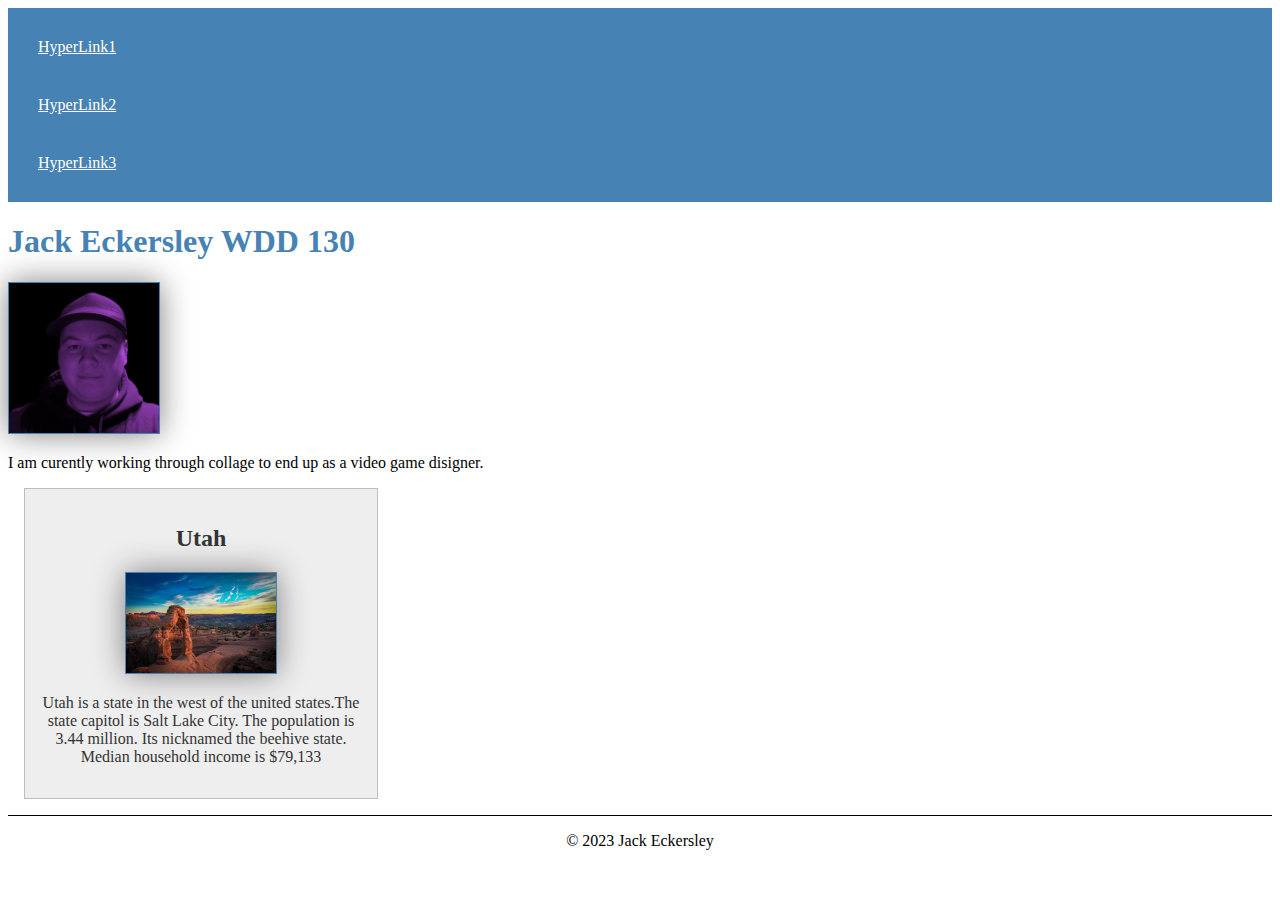
==== index.html @ 834446ac "Week 2 updated" ====
<!doctype html>
<html lang="en-US">
  <head>
    <meta charset="utf-8" />
    <meta name="viewport" content="width=device-width, initial-scale=1.0">
    <title>Jack Eckersley | WDD 130</title>
    <meta name="description" content="Jack Eckersley, WDD130, Web Fundimentals">
    <meta name="author" content="Jack Eckersley">
    <link rel="stylesheet" href="week02/styles/styles.css">
  </head>
  <body>
    <header>
        <nav>  
            <a href="https://www.youtube.com/watch?v=DLzxrzFCyOs">HyperLink1</a>
            <a href="https://www.youtube.com/@CitizenSoldier">HyperLink2</a>
            <a href="https://www.youtube.com/@alanbecker">HyperLink3</a>
        </nav>
    </header>
    <main> <h1> Jack Eckersley WDD 130 </h1> 
    <img src="images/IMG_68B6F5EB3A8B-1.jpeg" alt="My Profile Photo" height="250"/>
    <p> I am curently working through collage to end up as a video game disigner.</p>
    </main>
    <aside>
      <h2>Utah</h2>
      <img src="images/Utah Landscape.jpeg" alt="Utah Picture">
      <p>Utah is a state in the west of the united states.The state capitol is Salt Lake City. The population is 3.44 million. Its nicknamed the beehive state. Median household income is $79,133</p>
    </aside>
    <footer>
        <p> © 2023 Jack Eckersley</p>
    </footer>
  </body>
</html>
---- week02/styles/styles.css ----
nav {
    background-color: steelblue;
    padding: 10px;
}
nav a {
    color: white;
    display: block;
    padding: 20px
}
h1 {
    color: steelblue;
}
img {
    width: 150px;
    height: auto;
    border: 1px solid steelblue;
    box-shadow: 0 0 30px gray;
}
p {
    padding: 0;
}
main {
    max-width: 840px;
    main img{
        width: 150px;
        height: auto;
    }
}
aside {
    width: 20rem;
    margin: 1rem;
    border: 1px solid rgba(0, 0, 0, 0.2);
    padding: 1rem;
    background-color: #eee;
    color: #333;
    text-align: center;
    aside img{
        width: 200px;
        height: auto;
    }
}
footer{
    margin-top: 15px;
    border-top: 1px solid #000;
    text-align: center;
}
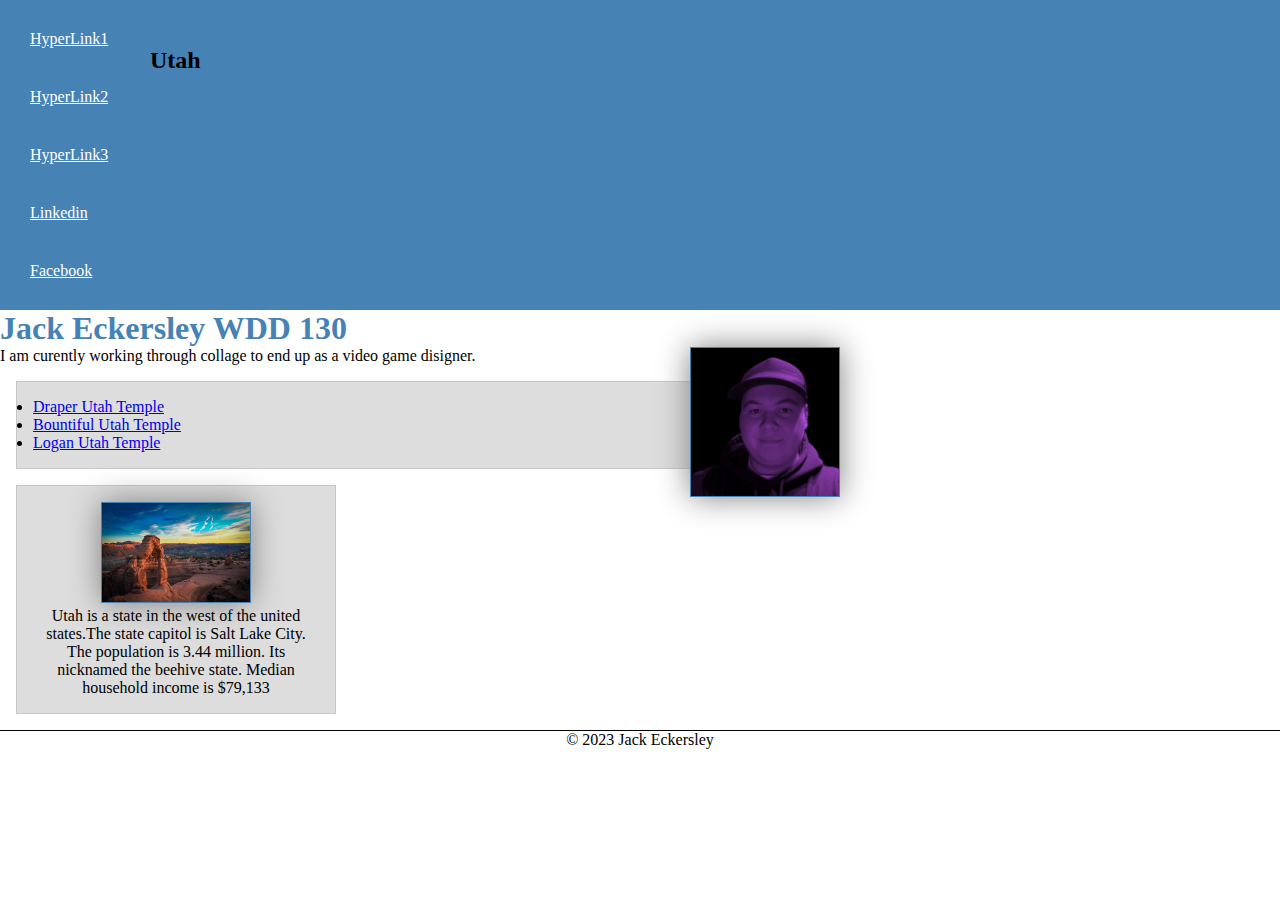
==== commit 69b87d44: "Enhancing Home" ====
--- a/index.html
+++ b/index.html
@@ -1,4 +1,5 @@
 <!doctype html>
+<!--Jacks Web Fundimentals-->
 <html lang="en-US">
   <head>
     <meta charset="utf-8" />
@@ -14,13 +15,20 @@
             <a href="https://www.youtube.com/watch?v=DLzxrzFCyOs">HyperLink1</a>
             <a href="https://www.youtube.com/@CitizenSoldier">HyperLink2</a>
             <a href="https://www.youtube.com/@alanbecker">HyperLink3</a>
+            <a href="https://www.linkedin.com/in/jj-frenzy-770b29284">Linkedin</a>
+            <a href="https://facebook.com ">Facebook</a>
         </nav>
     </header>
     <main> <h1> Jack Eckersley WDD 130 </h1> 
     <img src="images/IMG_68B6F5EB3A8B-1.jpeg" alt="My Profile Photo" height="250"/>
     <p> I am curently working through collage to end up as a video game disigner.</p>
+    <ul class="box">
+      <li><a href="https://www.churchofjesuschrist.org/temples/details/draper-utah-temple?lang=eng" target="_blank">Draper Utah Temple</a></li>
+      <li><a href="https://www.churchofjesuschrist.org/temples/details/bountiful-utah-temple?lang=eng" target="_blank">Bountiful Utah Temple</a></li>
+      <li><a href="https://www.churchofjesuschrist.org/temples/details/logan-utah-temple?lang=eng" target="_blank">Logan Utah Temple</a></li>
+    </ul>
     </main>
-    <aside>
+    <aside class="box">
       <h2>Utah</h2>
       <img src="images/Utah Landscape.jpeg" alt="Utah Picture">
       <p>Utah is a state in the west of the united states.The state capitol is Salt Lake City. The population is 3.44 million. Its nicknamed the beehive state. Median household income is $79,133</p>
@@ -29,4 +37,7 @@
         <p> © 2023 Jack Eckersley</p>
     </footer>
   </body>
+  <html>
+    <!--DATE 1/25/2024-->
+  </html>
 </html>--- a/week02/styles/styles.css
+++ b/week02/styles/styles.css
@@ -43,4 +43,29 @@
     margin-top: 15px;
     border-top: 1px solid #000;
     text-align: center;
+}
+* {
+    margin: 0;
+    padding: 0;
+    box-sizing: border-box;
+}
+/* Class Selectors */
+.box{
+    margin: 1rem;
+    border: 1px solid rgba(0,0,0,.1);
+    padding: 1rem;
+    background-color: #ddd;
+    color: #000;
+}
+aside {
+    width: 20em;
+    text-align: center;
+}
+main img {
+    float: right;
+}
+aside h2 {
+    position: absolute;
+    top: 47px;
+    left: 150px;
 }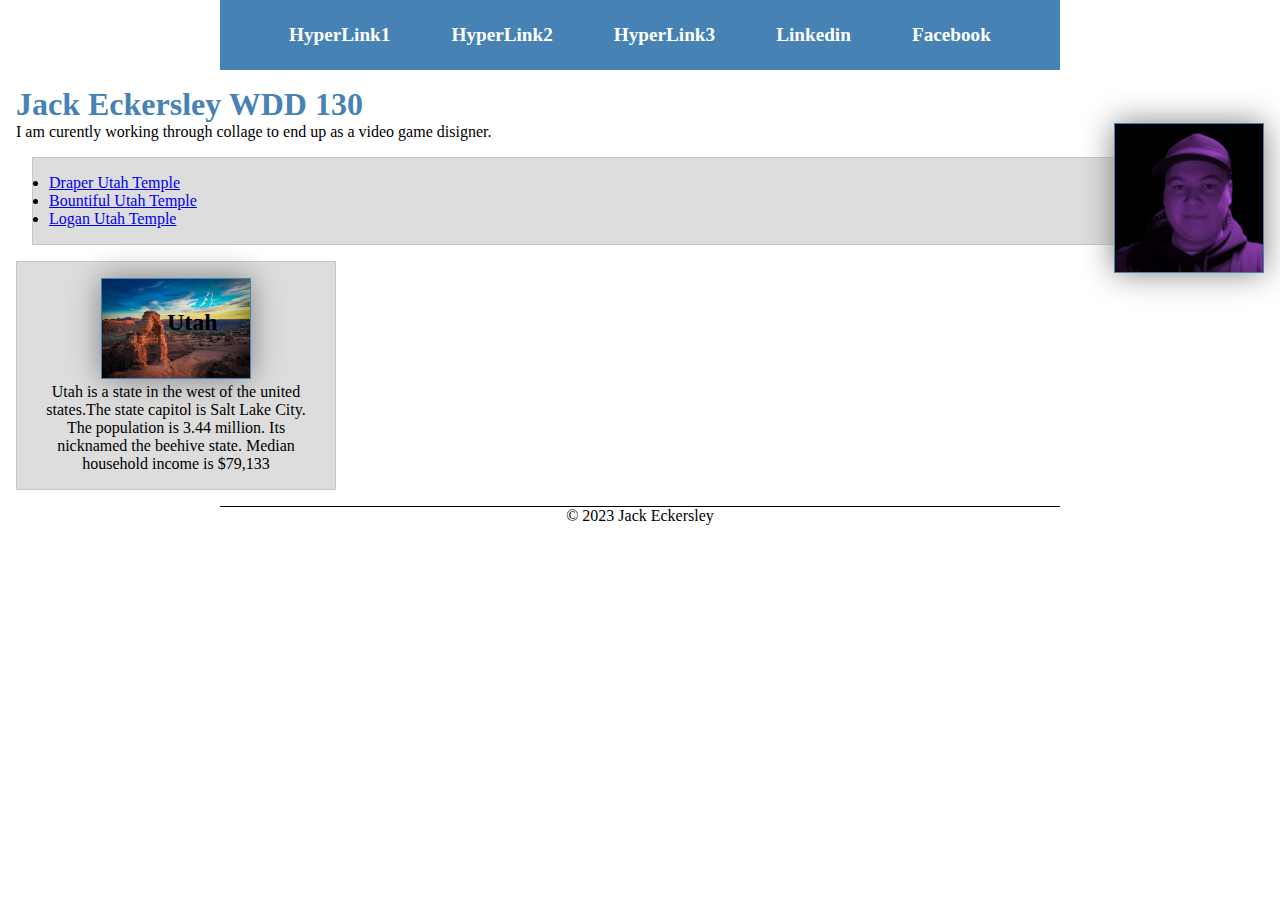
==== commit 379f2f24: "rafting4" ====
--- a/index.html
+++ b/index.html
@@ -2,7 +2,7 @@
 <!--Jacks Web Fundimentals-->
 <html lang="en-US">
   <head>
-    <meta charset="utf-8" />
+    <meta charset="UTF-8" />
     <meta name="viewport" content="width=device-width, initial-scale=1.0">
     <title>Jack Eckersley | WDD 130</title>
     <meta name="description" content="Jack Eckersley, WDD130, Web Fundimentals">
@@ -37,7 +37,5 @@
         <p> © 2023 Jack Eckersley</p>
     </footer>
   </body>
-  <html>
     <!--DATE 1/25/2024-->
-  </html>
 </html>--- a/week02/styles/styles.css
+++ b/week02/styles/styles.css
@@ -1,11 +1,17 @@
 nav {
     background-color: steelblue;
-    padding: 10px;
+    padding: 1rem;
+    display: flex;
+    justify-content: space-evenly;
+    align-items: center;
 }
 nav a {
-    color: white;
     display: block;
-    padding: 20px
+    padding: 0.5rem;
+    text-decoration: none;
+    font-size: 1.2rem;
+    font-weight: 700;
+    color: #fff;
 }
 h1 {
     color: steelblue;
@@ -19,25 +25,19 @@
 p {
     padding: 0;
 }
+.grid {
+    display: grid;
+    align-items: center;
+}
 main {
-    max-width: 840px;
-    main img{
-        width: 150px;
-        height: auto;
-    }
+    grid-column: 2/3;
+    margin: 1rem;
 }
 aside {
     width: 20rem;
-    margin: 1rem;
-    border: 1px solid rgba(0, 0, 0, 0.2);
-    padding: 1rem;
-    background-color: #eee;
-    color: #333;
-    text-align: center;
-    aside img{
-        width: 200px;
-        height: auto;
-    }
+    position: relative;
+    grid-column: 1/2;
+    grid-row: 1/2;
 }
 footer{
     margin-top: 15px;
@@ -68,4 +68,8 @@
     position: absolute;
     top: 47px;
     left: 150px;
+}
+header, footer {
+    max-width: 840px;
+    margin: 0 auto;
 }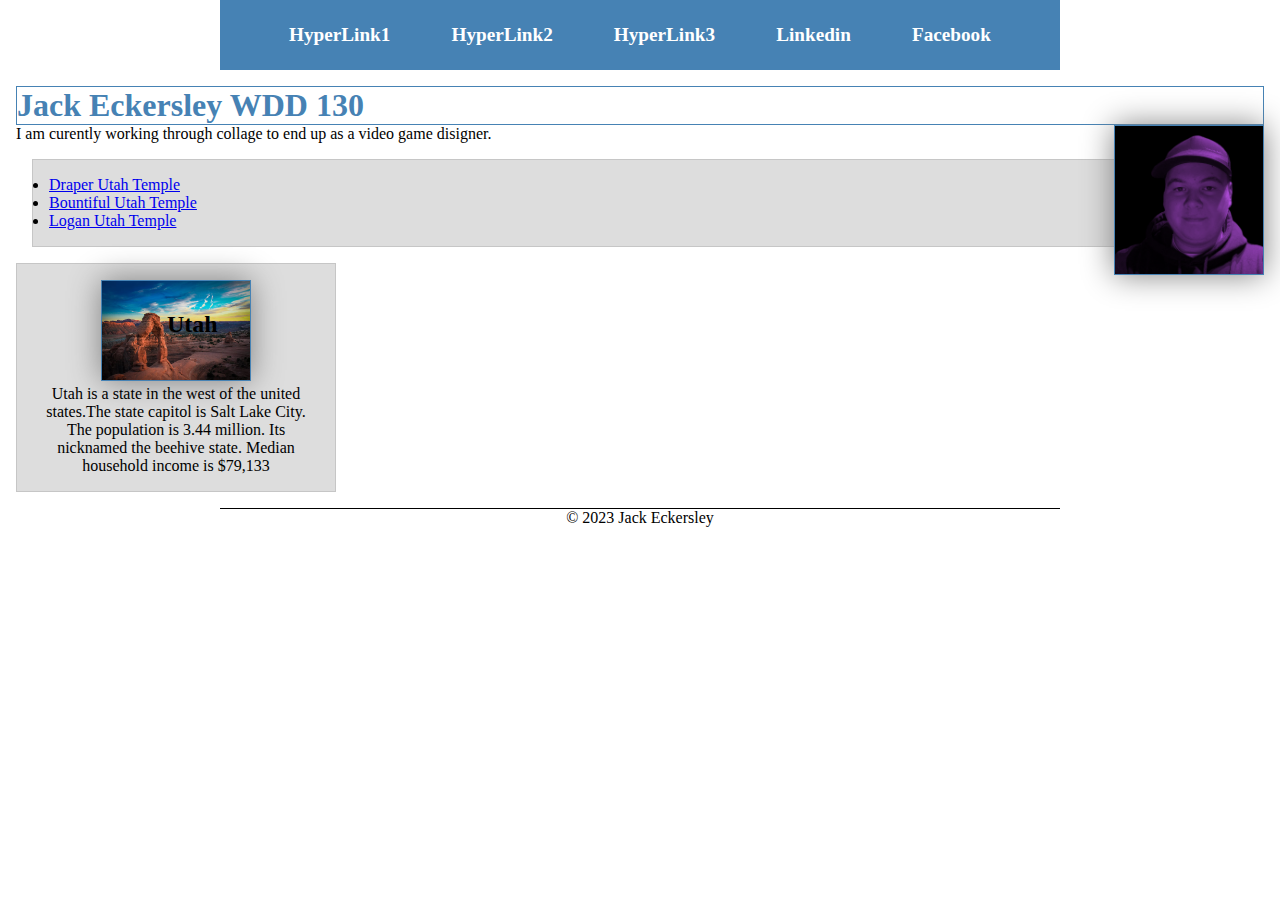
==== commit b58afa34: "index_format" ====
--- a/index.html
+++ b/index.html
@@ -2,7 +2,7 @@
 <!--Jacks Web Fundimentals-->
 <html lang="en-US">
   <head>
-    <meta charset="UTF-8" />
+    <meta charset="UTF-8">
     <meta name="viewport" content="width=device-width, initial-scale=1.0">
     <title>Jack Eckersley | WDD 130</title>
     <meta name="description" content="Jack Eckersley, WDD130, Web Fundimentals">
@@ -19,18 +19,19 @@
             <a href="https://facebook.com ">Facebook</a>
         </nav>
     </header>
-    <main> <h1> Jack Eckersley WDD 130 </h1> 
-    <img src="images/IMG_68B6F5EB3A8B-1.jpeg" alt="My Profile Photo" height="250"/>
-    <p> I am curently working through collage to end up as a video game disigner.</p>
-    <ul class="box">
-      <li><a href="https://www.churchofjesuschrist.org/temples/details/draper-utah-temple?lang=eng" target="_blank">Draper Utah Temple</a></li>
-      <li><a href="https://www.churchofjesuschrist.org/temples/details/bountiful-utah-temple?lang=eng" target="_blank">Bountiful Utah Temple</a></li>
-      <li><a href="https://www.churchofjesuschrist.org/temples/details/logan-utah-temple?lang=eng" target="_blank">Logan Utah Temple</a></li>
-    </ul>
+    <main> 
+      <h1> Jack Eckersley WDD 130 </h1>
+      <img src="images/IMG_68B6F5EB3A8B-1.jpeg" alt="My Profile Photo" height="250">
+      <p> I am curently working through collage to end up as a video game disigner.</p>
+      <ul class="box">
+        <li><a href="https://www.churchofjesuschrist.org/temples/details/draper-utah-temple?lang=eng" target="_blank">Draper Utah Temple</a></li>
+        <li><a href="https://www.churchofjesuschrist.org/temples/details/bountiful-utah-temple?lang=eng" target="_blank">Bountiful Utah Temple</a></li>
+        <li><a href="https://www.churchofjesuschrist.org/temples/details/logan-utah-temple?lang=eng" target="_blank">Logan Utah Temple</a></li>
+      </ul>
     </main>
     <aside class="box">
       <h2>Utah</h2>
-      <img src="images/Utah Landscape.jpeg" alt="Utah Picture">
+      <img src="images/Utah_Landscape.jpeg" alt="Utah Picture">
       <p>Utah is a state in the west of the united states.The state capitol is Salt Lake City. The population is 3.44 million. Its nicknamed the beehive state. Median household income is $79,133</p>
     </aside>
     <footer>
--- a/week02/styles/styles.css
+++ b/week02/styles/styles.css
@@ -11,10 +11,11 @@
     text-decoration: none;
     font-size: 1.2rem;
     font-weight: 700;
-    color: #fff;
+    color: #fff; /* shorthand for white */
 }
 h1 {
     color: steelblue;
+    border: 1px solid steelblue;
 }
 img {
     width: 150px;
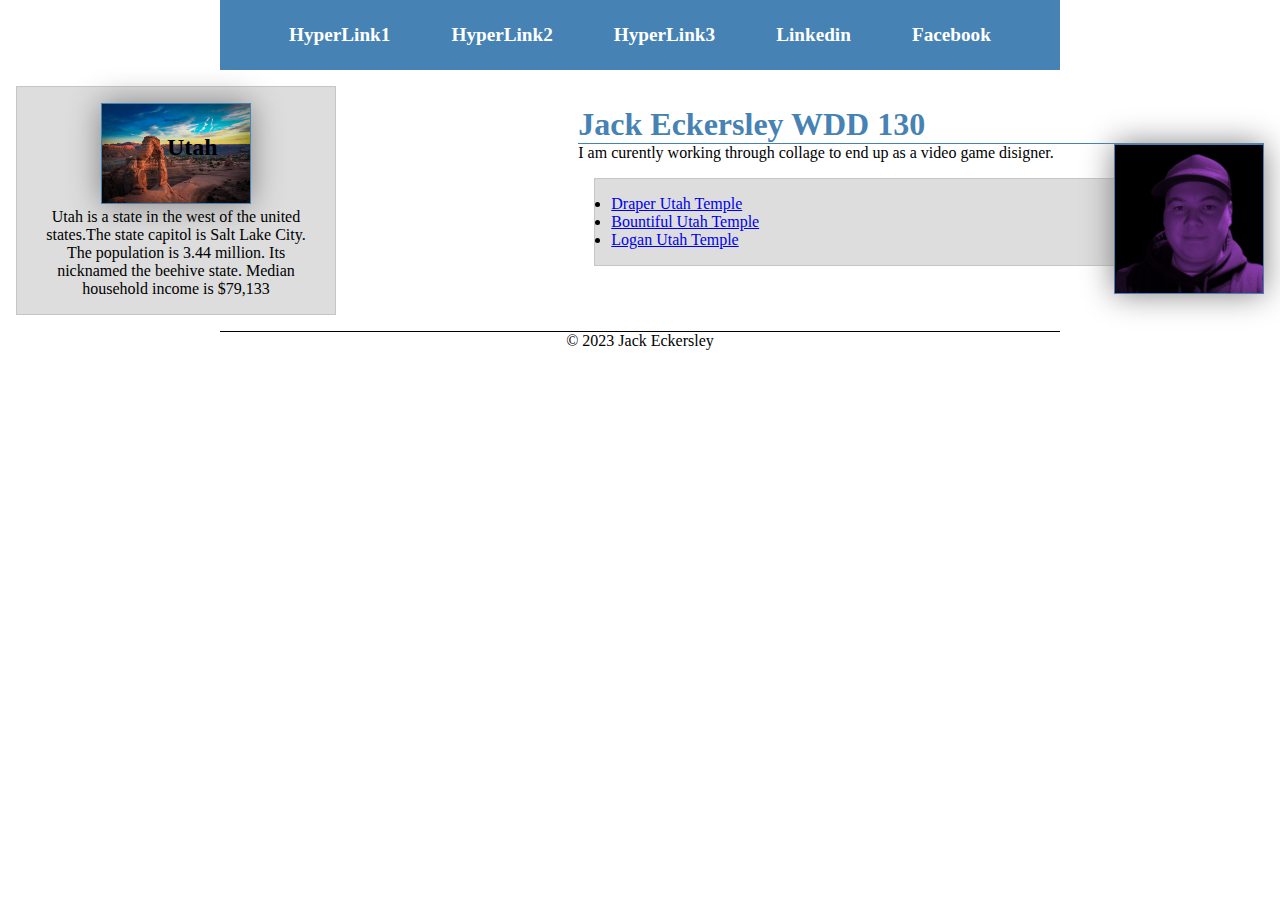
==== commit 62bd89b7: "index_fix" ====
--- a/index.html
+++ b/index.html
@@ -19,21 +19,23 @@
             <a href="https://facebook.com ">Facebook</a>
         </nav>
     </header>
-    <main> 
-      <h1> Jack Eckersley WDD 130 </h1>
-      <img src="images/IMG_68B6F5EB3A8B-1.jpeg" alt="My Profile Photo" height="250">
-      <p> I am curently working through collage to end up as a video game disigner.</p>
-      <ul class="box">
-        <li><a href="https://www.churchofjesuschrist.org/temples/details/draper-utah-temple?lang=eng" target="_blank">Draper Utah Temple</a></li>
-        <li><a href="https://www.churchofjesuschrist.org/temples/details/bountiful-utah-temple?lang=eng" target="_blank">Bountiful Utah Temple</a></li>
-        <li><a href="https://www.churchofjesuschrist.org/temples/details/logan-utah-temple?lang=eng" target="_blank">Logan Utah Temple</a></li>
-      </ul>
-    </main>
-    <aside class="box">
-      <h2>Utah</h2>
-      <img src="images/Utah_Landscape.jpeg" alt="Utah Picture">
-      <p>Utah is a state in the west of the united states.The state capitol is Salt Lake City. The population is 3.44 million. Its nicknamed the beehive state. Median household income is $79,133</p>
-    </aside>
+    <div class = "grid">
+      <main>
+        <h1> Jack Eckersley WDD 130 </h1>
+        <img src="images/IMG_68B6F5EB3A8B-1.jpeg" alt="My Profile Photo" height="250">
+        <p> I am curently working through collage to end up as a video game disigner.</p>
+        <ul class="box">
+          <li><a href="https://www.churchofjesuschrist.org/temples/details/draper-utah-temple?lang=eng" target="_blank">Draper Utah Temple</a></li>
+          <li><a href="https://www.churchofjesuschrist.org/temples/details/bountiful-utah-temple?lang=eng" target="_blank">Bountiful Utah Temple</a></li>
+          <li><a href="https://www.churchofjesuschrist.org/temples/details/logan-utah-temple?lang=eng" target="_blank">Logan Utah Temple</a></li>
+        </ul>
+      </main>
+      <aside class="box">
+        <h2>Utah</h2>
+        <img src="images/Utah_Landscape.jpeg" alt="Utah Picture">
+        <p>Utah is a state in the west of the united states.The state capitol is Salt Lake City. The population is 3.44 million. Its nicknamed the beehive state. Median household income is $79,133</p>
+      </aside>
+    </div>
     <footer>
         <p> © 2023 Jack Eckersley</p>
     </footer>
--- a/week02/styles/styles.css
+++ b/week02/styles/styles.css
@@ -15,7 +15,7 @@
 }
 h1 {
     color: steelblue;
-    border: 1px solid steelblue;
+    border-bottom: 1px solid steelblue; 
 }
 img {
     width: 150px;
